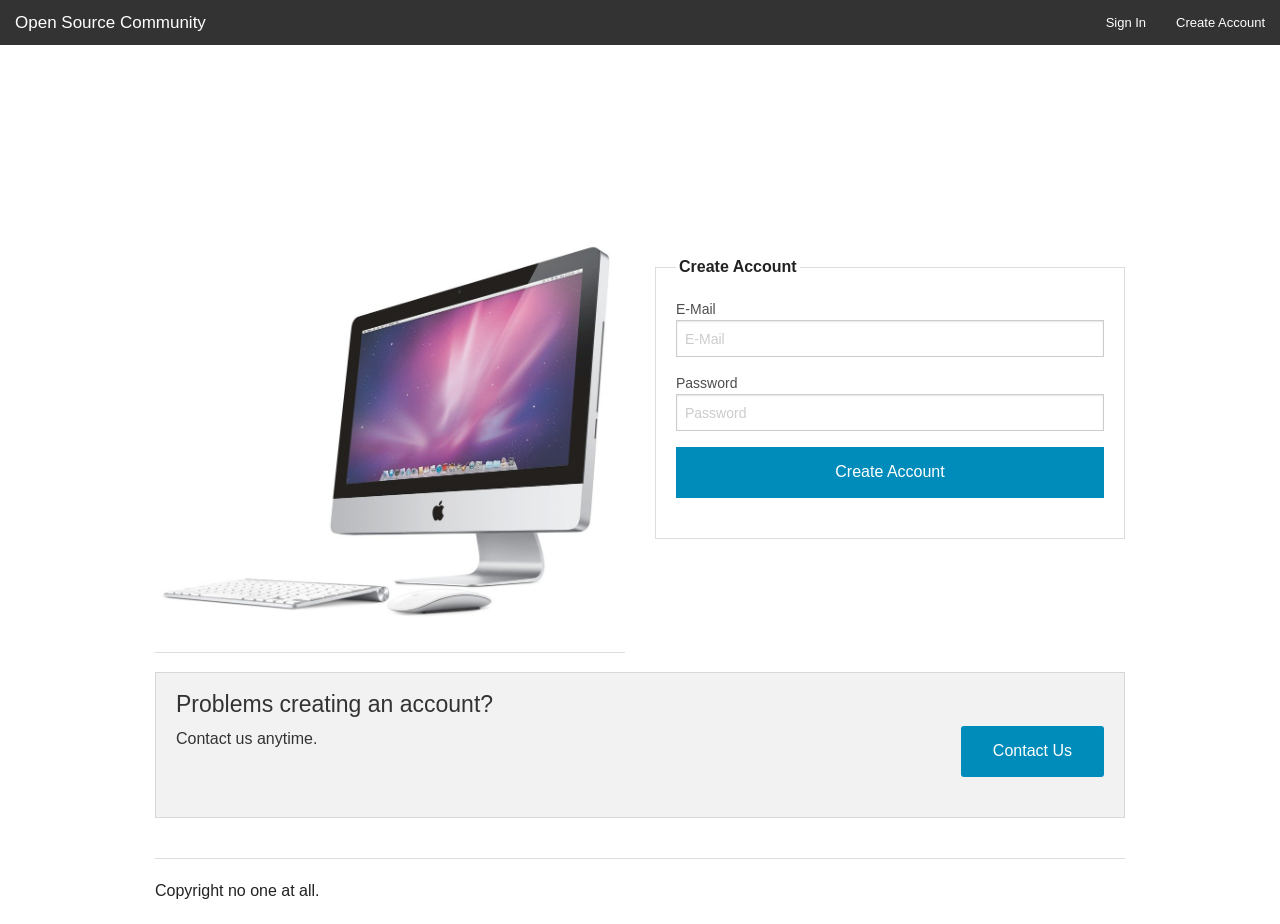
==== create_account.html @ 5353a60b "added sign_in page and create_account page" ====
<!DOCTYPE html>
<html>
   <head>
      <title>Open Source Community</title>
      <link rel="stylesheet" href="css2/foundation.css">
   </head>
   <body>
      <nav class="top-bar" data-topbar role="navigation">
        <ul class="title-area">
          <li class="name">
            <h1><a href="#">Open Source Community</a></h1>
          </li>
           <!-- Remove the class "menu-icon" to get rid of menu icon. Take out "Menu" to just have icon alone -->
          <li class="toggle-topbar menu-icon"><a href="#"><span>Menu</span></a></li>
        </ul>

        <section class="top-bar-section">
          <!-- Right Nav Section -->
          <ul class="right">
            <li class="right"><a href="create_account.html">Create Account</a></li>
            <li class="right"><a href="sign_in.html">Sign In</a></li>
          </ul>
        </section>
      </nav>
         <div class="row">
            <div class="large-12 columns">
               <br><br><br><br><br><br><br><br>
            </div>
         </div>
         <div class="row">
        <div class="large-6 columns">
        <div id="slider">
          <img src="img/appleComputer.jpg"/>
        </div>
        
        <hr/>
        </div>
        <div class="large-6 columns">
           <form>
               <fieldset>
                  <legend>Create Account</legend>
                     <label>E-Mail
                     <input type="text" placeholder="E-Mail">
                </label>
                <label>Password
                   <input type="password" placeholder="Password">
                </label>
                <label>
                   <a href="index.html" class="button expand">Create Account</a>
                </label>
              </fieldset>
            </form>
        </div>
      </div>
     
    <div class="row">
        <div class="large-12 columns">
        
          <div class="panel">
            <h4>Problems creating an account?</h4>
                
            <div class="row">
              <div class="large-9 columns">
                <p>Contact us anytime.</p>
              </div>
              <div class="large-3 columns">
                <a href="#" class="radius button right">Contact Us</a>
              </div>
            </div>
          </div>
          
        </div>
      </div>
     
       
      
      <footer class="row">
        <div class="large-12 columns">
          <hr/>
          <div class="row">
            <div class="large-6 columns">
              <p>Copyright no one at all.</p>
            </div>
          </div>
        </div> 
      </footer>
   </body>
</html>
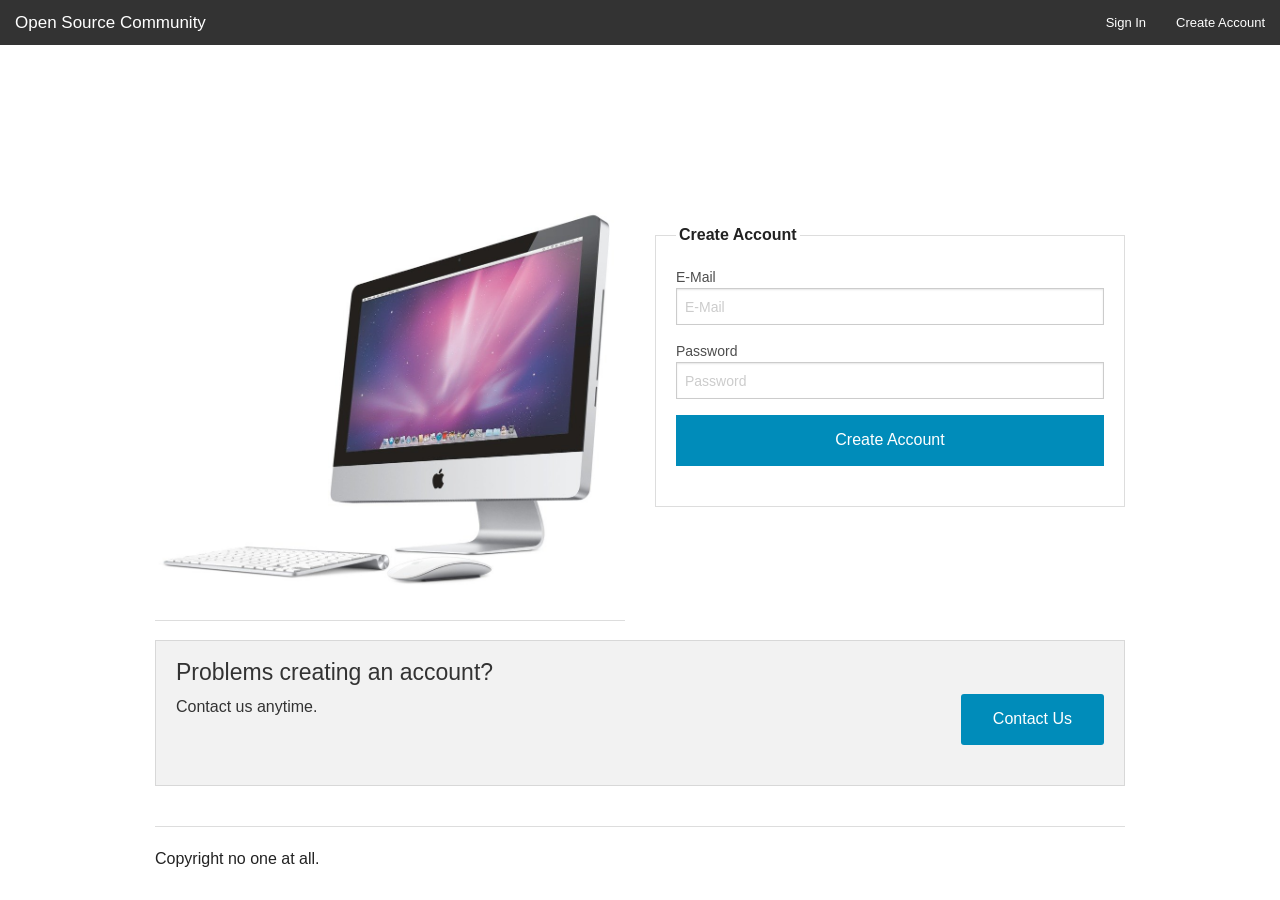
==== commit b5a580f2: "created template for main pages" ====
--- a/create_account.html
+++ b/create_account.html
@@ -3,6 +3,7 @@
    <head>
       <title>Open Source Community</title>
       <link rel="stylesheet" href="css2/foundation.css">
+      <link rel="stylesheet" href="css/app.css">
    </head>
    <body>
       <nav class="top-bar" data-topbar role="navigation">
@@ -22,12 +23,7 @@
           </ul>
         </section>
       </nav>
-         <div class="row">
-            <div class="large-12 columns">
-               <br><br><br><br><br><br><br><br>
-            </div>
-         </div>
-         <div class="row">
+         <div id="titlePage"class="row">
         <div class="large-6 columns">
         <div id="slider">
           <img src="img/appleComputer.jpg"/>
@@ -36,17 +32,17 @@
         <hr/>
         </div>
         <div class="large-6 columns">
-           <form>
+           <form id="account" action="" onsubmit="getEmail()" method="get">
                <fieldset>
                   <legend>Create Account</legend>
                      <label>E-Mail
-                     <input type="text" placeholder="E-Mail">
+                     <input name="email" id="email" type="text" placeholder="E-Mail">
                 </label>
                 <label>Password
-                   <input type="password" placeholder="Password">
+                   <input name="password" id="password" type="password" placeholder="Password">
                 </label>
                 <label>
-                   <a href="index.html" class="button expand">Create Account</a>
+                   <input type="submit" class="button expand" value="Create Account">
                 </label>
               </fieldset>
             </form>
@@ -84,5 +80,16 @@
           </div>
         </div> 
       </footer>
+      <script type="text/javascript">
+        var email = document.getElementById("email");
+        var password = document.getElementById("password");
+
+        function getEmail() {
+
+          console.log(email.value);
+        }
+        console.log(email.value);
+        console.log("Hi Jacob, Charmed suxs")
+      </script>
    </body>
 </html>
--- a/css/app.css
+++ b/css/app.css
@@ -0,0 +1,28 @@
+/* button override 
+button, .button {
+   background-color: #2D4571;
+   border-color: #4D648D;
+   color: white;
+}
+
+/* top-bar override */
+/*button:hover, button:focus, .button:hover, .button:focus {
+    background-color: #4D648D; } */
+
+/* issue template */
+.full-detail {
+   font-size: 14px;
+}
+
+.avatar-thumbnail{
+   width: 60px;
+   height: auto;
+}
+
+.inline-list > li:first-of-type {
+   margin-left: 0px !important;
+}
+
+#titlePage {
+   margin-top: 160px;
+}
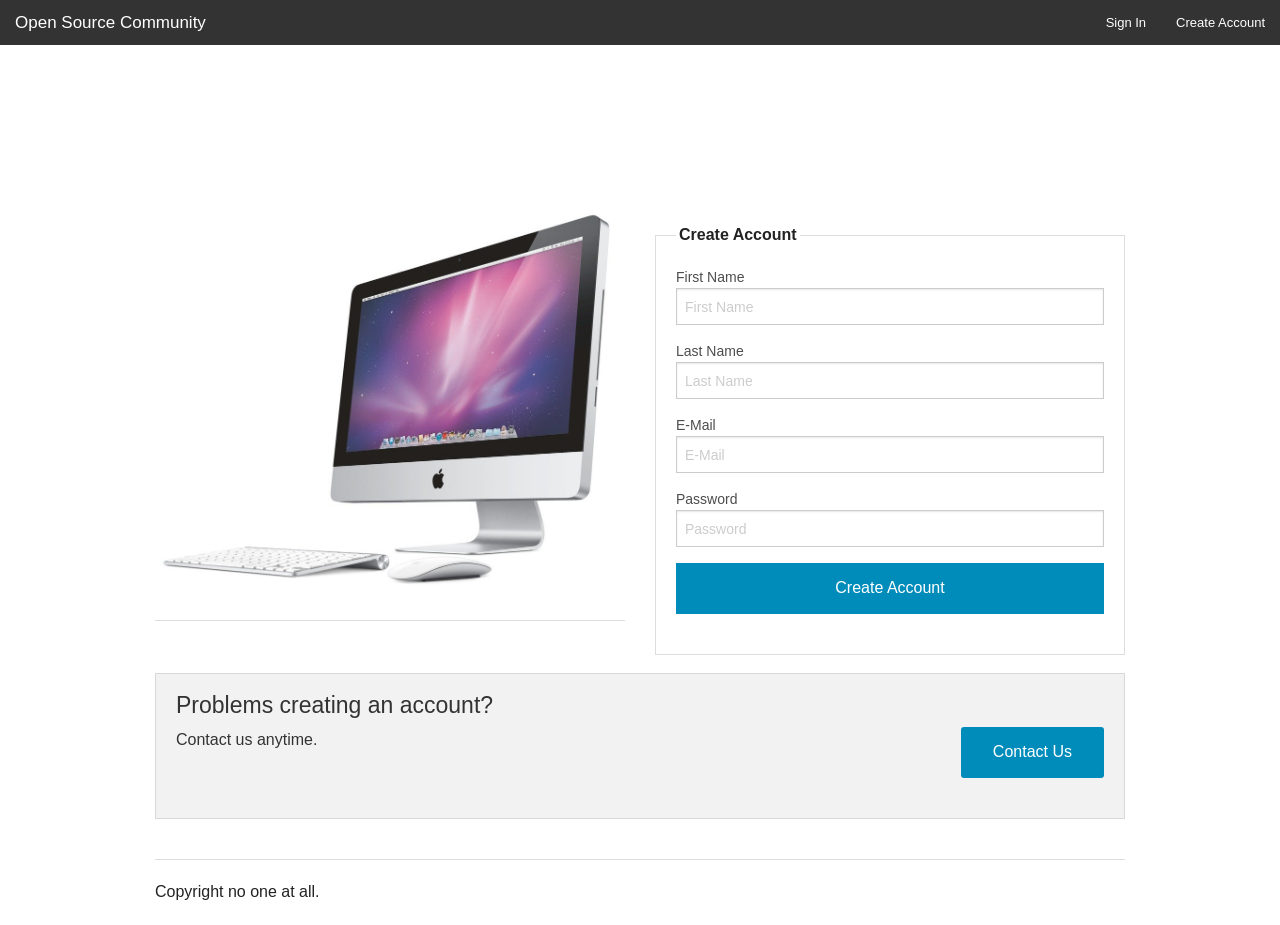
==== commit a5e31e68: "continued work on signing in" ====
--- a/create_account.html
+++ b/create_account.html
@@ -32,9 +32,15 @@
         <hr/>
         </div>
         <div class="large-6 columns">
-           <form id="account" action="" onsubmit="getEmail()" method="get">
+           <form id="account" action="database.php" method="post">
                <fieldset>
                   <legend>Create Account</legend>
+                  <label>First Name
+                    <input name="firstname" type="text" placeholder="First Name">
+                </label>
+                <label>Last Name
+                    <input name="lastname" type="text" placeholder="Last Name">
+                </label>
                      <label>E-Mail
                      <input name="email" id="email" type="text" placeholder="E-Mail">
                 </label>
@@ -81,15 +87,11 @@
         </div> 
       </footer>
       <script type="text/javascript">
-        var email = document.getElementById("email");
-        var password = document.getElementById("password");
-
-        function getEmail() {
-
-          console.log(email.value);
+        function getUserInfo() {
+          var email = document.getElementById("email").value;
+          var password = document.getElementById("password").value;
+          
         }
-        console.log(email.value);
-        console.log("Hi Jacob, Charmed suxs")
       </script>
    </body>
 </html>
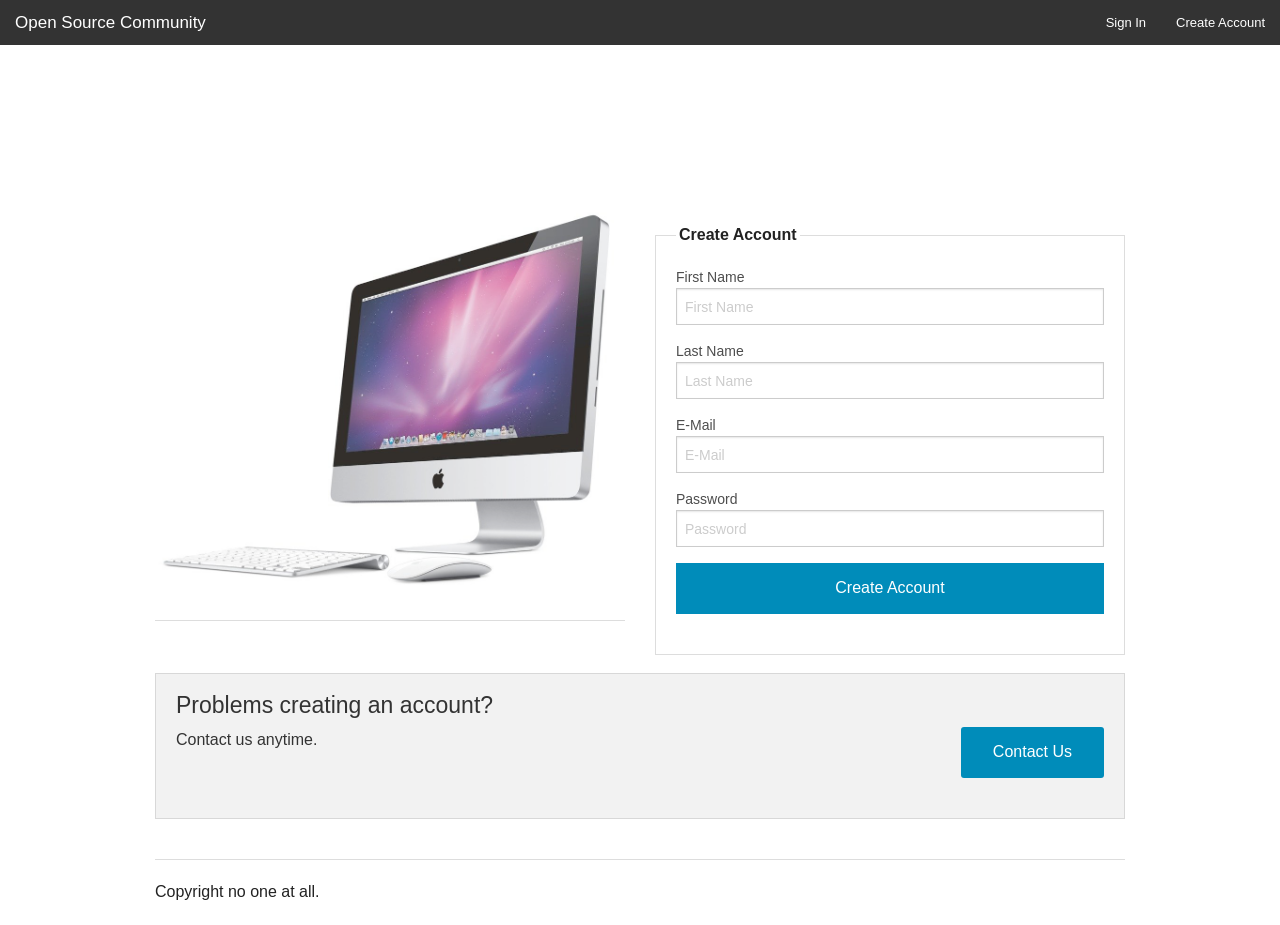
==== commit cafc3786: "updated profile is coming along nicely" ====
--- a/create_account.html
+++ b/create_account.html
@@ -19,16 +19,16 @@
           <!-- Right Nav Section -->
           <ul class="right">
             <li class="right"><a href="create_account.html">Create Account</a></li>
-            <li class="right"><a href="sign_in.html">Sign In</a></li>
+            <li class="right"><a href="sign_in.php">Sign In</a></li>
           </ul>
         </section>
       </nav>
          <div id="titlePage"class="row">
         <div class="large-6 columns">
         <div id="slider">
-          <img src="img/appleComputer.jpg"/>
+          <img src="img/appleComputer.png"/>
         </div>
-        
+
         <hr/>
         </div>
         <div class="large-6 columns">
@@ -54,28 +54,28 @@
             </form>
         </div>
       </div>
-     
+
     <div class="row">
         <div class="large-12 columns">
-        
+
           <div class="panel">
             <h4>Problems creating an account?</h4>
-                
+
             <div class="row">
               <div class="large-9 columns">
                 <p>Contact us anytime.</p>
               </div>
               <div class="large-3 columns">
-                <a href="#" class="radius button right">Contact Us</a>
+                <a href="mailto: support@opensourcecommunity.com" class="radius button right">Contact Us</a>
               </div>
             </div>
           </div>
-          
+
         </div>
       </div>
-     
-       
-      
+
+
+
       <footer class="row">
         <div class="large-12 columns">
           <hr/>
@@ -84,14 +84,14 @@
               <p>Copyright no one at all.</p>
             </div>
           </div>
-        </div> 
+        </div>
       </footer>
       <script type="text/javascript">
         function getUserInfo() {
           var email = document.getElementById("email").value;
           var password = document.getElementById("password").value;
-          
+
         }
       </script>
    </body>
-</html>+</html>
